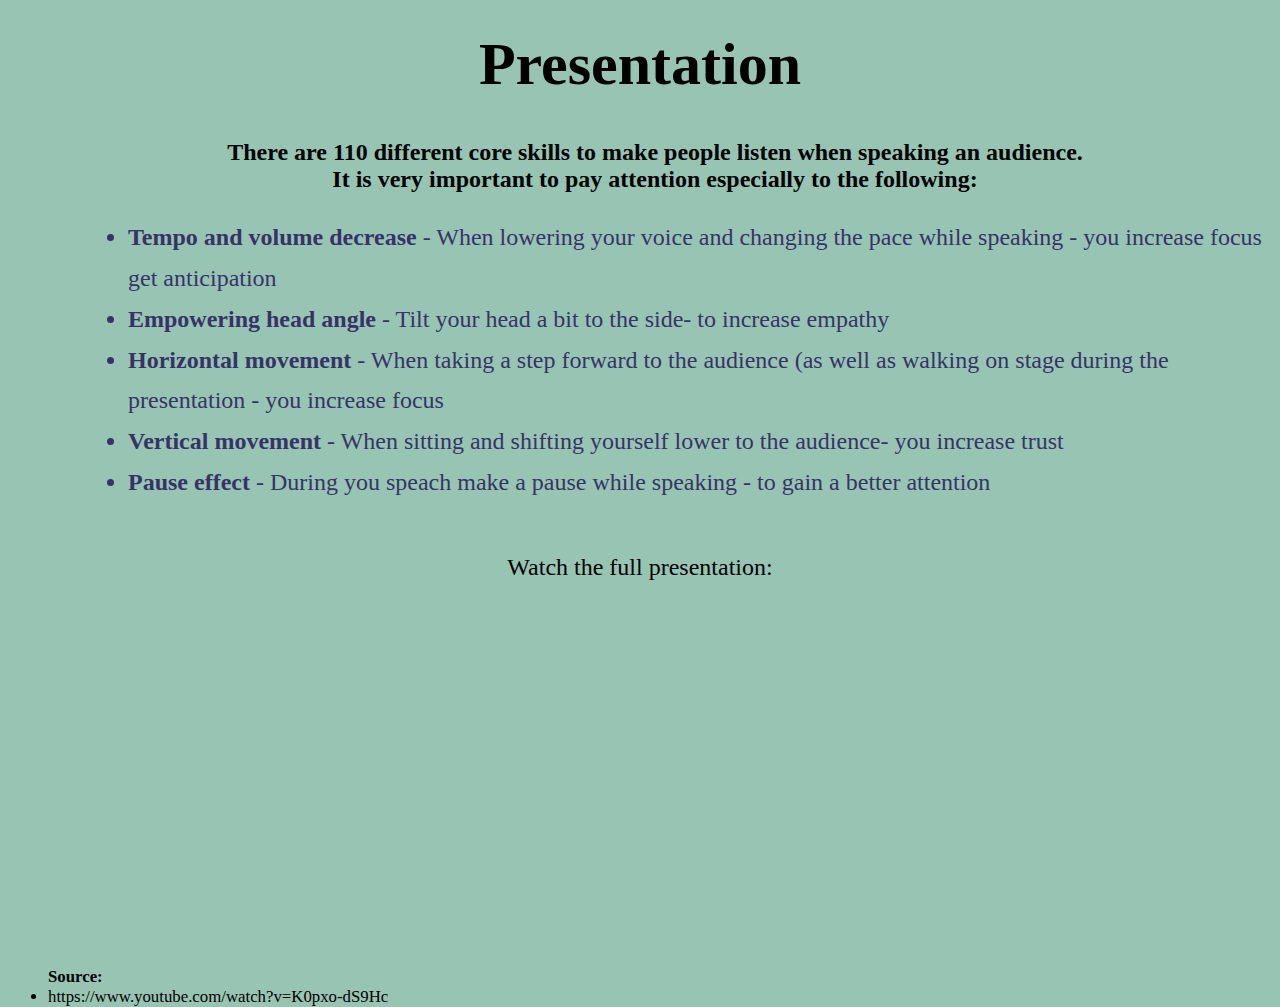
==== presentation.html @ 642b127d "Add files via upload" ====
<html>
<head>
<title>
First H.W assignment</title>
<link rel="stylesheet" type="text/css" href="presentation.css">
<link rel="icon" href="favicon.png" sizes="16x16" type="image/png">
</head>

<body span class="bg"> 



<h1 class="txt"> Presentation  </h1>


 
<p class="mar1">There are 110 different core skills to make people listen when speaking an audience. <br/>
It is very important to pay attention especially to the following:



</p>

<ul span class="tips"; style="line-height:170%">
<li><b>Tempo and volume decrease </b>- When lowering your voice and changing the pace while speaking - you increase focus get anticipation</li>
<li><b>Empowering head angle </b> - Tilt your head a bit to the side- to increase empathy</li>
<li><b>Horizontal movement </b>- When taking a step forward to the audience (as well as walking on stage during the presentation - you increase focus</li>
<li><b>Vertical movement</b> - When sitting and shifting yourself lower to the audience- you increase trust </li>
<li><b>Pause effect </b>- During you speach make a pause while speaking - to gain a better attention</li>



</ul>

<br/>

Watch the full presentation: <br/><br/>

<iframe width="560" height="315" src="https://www.youtube.com/embed/K0pxo-dS9Hc" frameborder="0" allow="accelerometer; autoplay; clipboard-write; encrypted-media; gyroscope; picture-in-picture" allowfullscreen></iframe>

<br/><br/>

<ul span class="TXT1">
<b>Source:</b>

<li> https://www.youtube.com/watch?v=K0pxo-dS9Hc</li>  

</ul>


</body>










</html>
---- presentation.css ----
body, html {
  height: 100%;
  margin-top: 15px;
}

body {
 text-align: center;

 background-color: #98C5B3 ;
 color: white
 font-family:Ariel;
 
 font-size:150%;
 
}


.mar1 {
  margin-left: 30px;
  font-weight: bold;
}


.tips {
	color:#373368   ;
	text-align: left;
	margin-left: 80px;
	}

.TXT {
font-size:250%;
  font-family:Cursive;
 
}

.TXT1 {
font-size:70%;
  font-family:ariel;
 text-align: left;
}

.bg {
  /* The image used */
  background-image: url("sales1.png");

  /* Full height */
  height: 100%;

  /* Center and scale the image nicely */
  background-position: right;
  background-repeat: no-repeat;
  background-size: 45%;
}
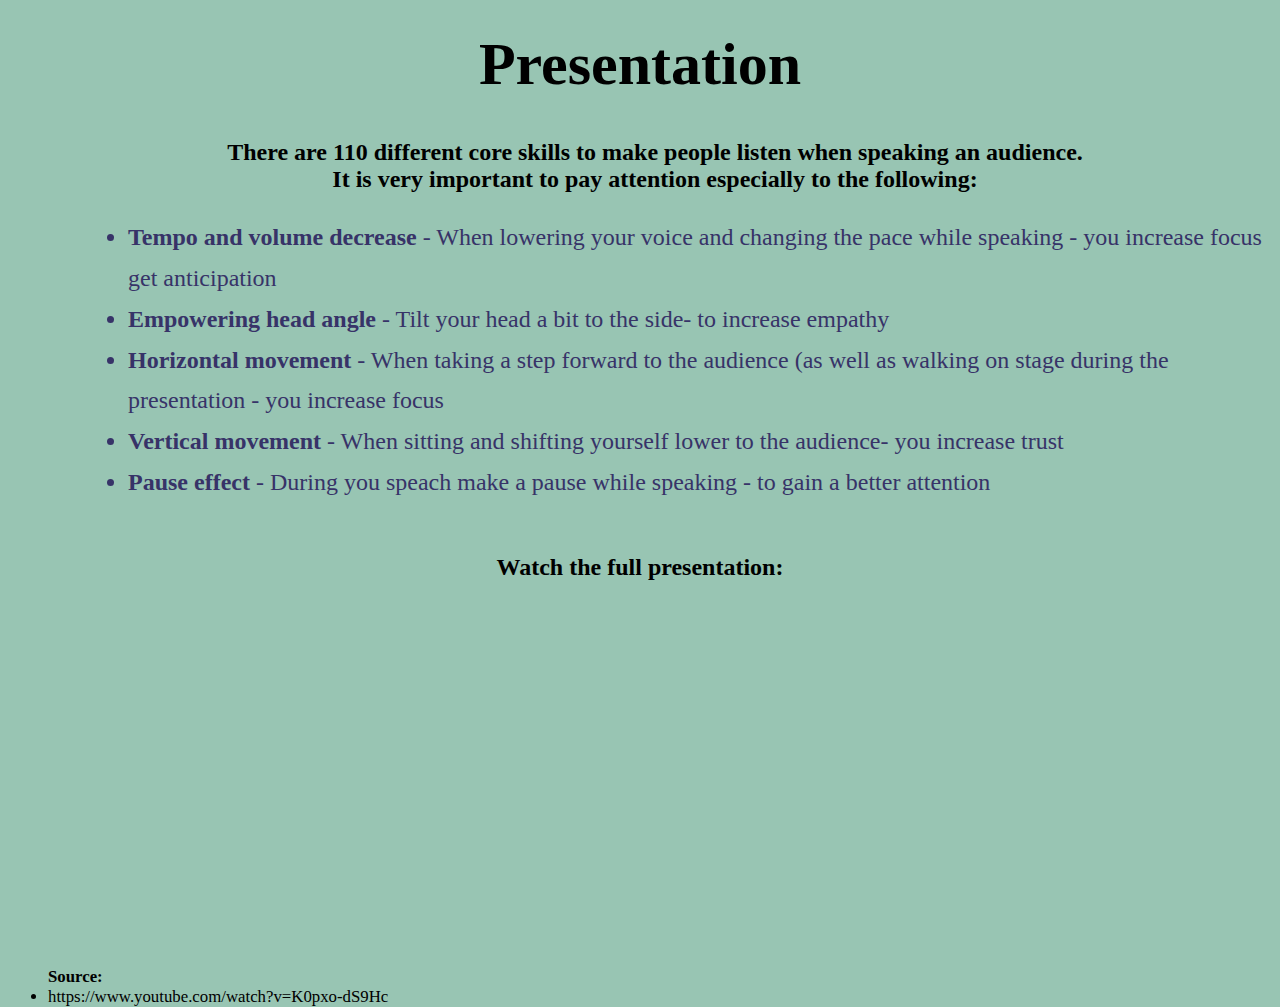
==== commit 232bf0d1: "Update presentation.html" ====
--- a/presentation.html
+++ b/presentation.html
@@ -34,7 +34,7 @@
 
 <br/>
 
-Watch the full presentation: <br/><br/>
+ <b> Watch the full presentation: </b> <br/><br/>
 
 <iframe width="560" height="315" src="https://www.youtube.com/embed/K0pxo-dS9Hc" frameborder="0" allow="accelerometer; autoplay; clipboard-write; encrypted-media; gyroscope; picture-in-picture" allowfullscreen></iframe>
 
@@ -59,4 +59,4 @@
 
 
 
-</html>+</html>
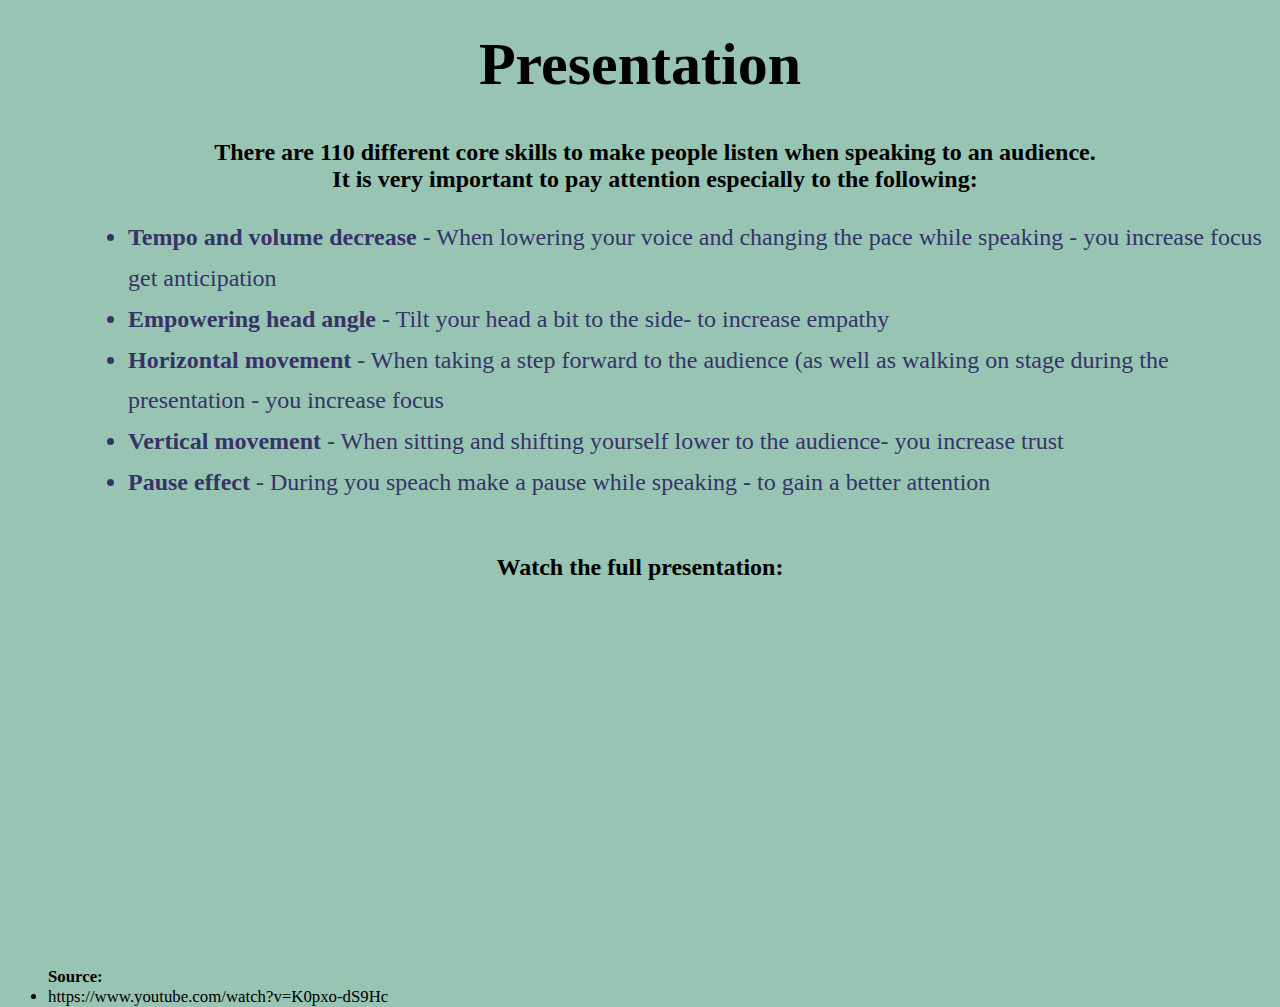
==== commit 3dc447cc: "Update presentation.html" ====
--- a/presentation.html
+++ b/presentation.html
@@ -14,7 +14,7 @@
 
 
  
-<p class="mar1">There are 110 different core skills to make people listen when speaking an audience. <br/>
+<p class="mar1">There are 110 different core skills to make people listen when speaking to an audience. <br/>
 It is very important to pay attention especially to the following:
 
 
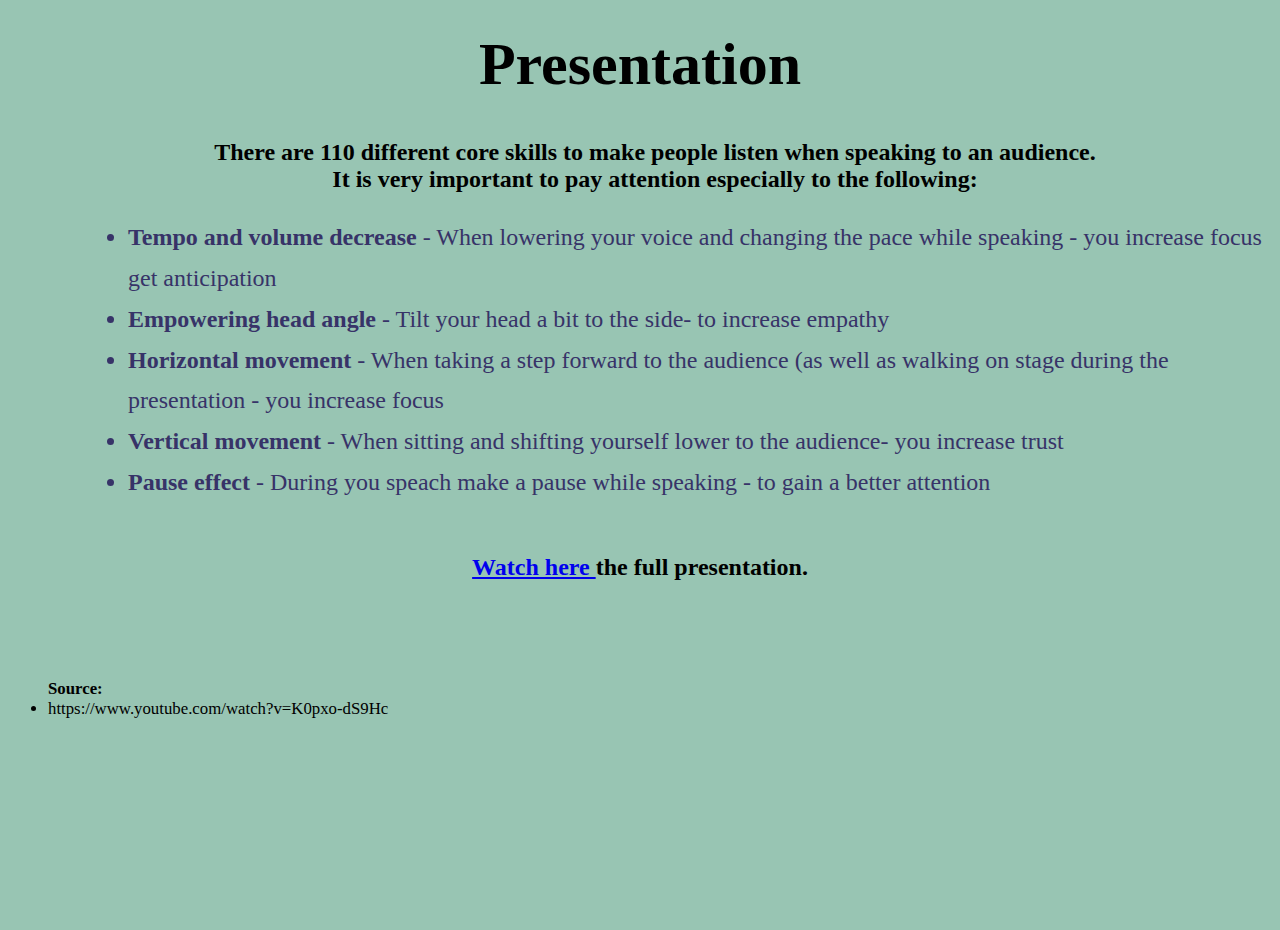
==== commit 268ddd2a: "Update presentation.html" ====
--- a/presentation.html
+++ b/presentation.html
@@ -34,9 +34,8 @@
 
 <br/>
 
- <b> Watch the full presentation: </b> <br/><br/>
+ <b> <a href="https://www.youtube.com/watch?v=K0pxo-dS9Hc" target="_blank">  Watch here </a> the full presentation. </b> <br/><br/>
 
-<iframe width="560" height="315" src="https://www.youtube.com/embed/K0pxo-dS9Hc" frameborder="0" allow="accelerometer; autoplay; clipboard-write; encrypted-media; gyroscope; picture-in-picture" allowfullscreen></iframe>
 
 <br/><br/>
 
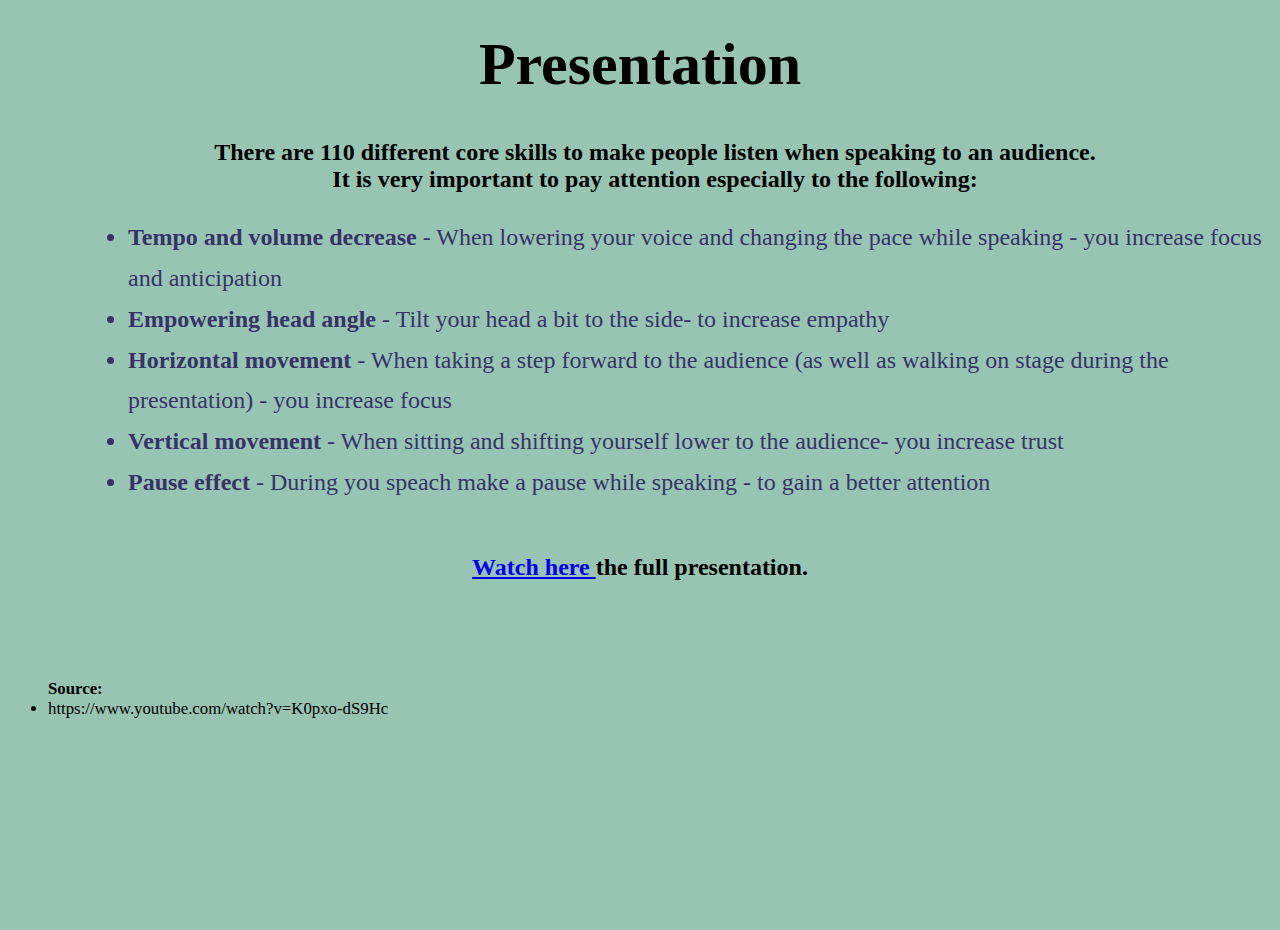
==== commit 89eb6b4e: "Update presentation.html" ====
--- a/presentation.html
+++ b/presentation.html
@@ -22,9 +22,9 @@
 </p>
 
 <ul span class="tips"; style="line-height:170%">
-<li><b>Tempo and volume decrease </b>- When lowering your voice and changing the pace while speaking - you increase focus get anticipation</li>
+<li><b>Tempo and volume decrease </b>- When lowering your voice and changing the pace while speaking - you increase focus and anticipation</li>
 <li><b>Empowering head angle </b> - Tilt your head a bit to the side- to increase empathy</li>
-<li><b>Horizontal movement </b>- When taking a step forward to the audience (as well as walking on stage during the presentation - you increase focus</li>
+<li><b>Horizontal movement </b>- When taking a step forward to the audience (as well as walking on stage during the presentation) - you increase focus</li>
 <li><b>Vertical movement</b> - When sitting and shifting yourself lower to the audience- you increase trust </li>
 <li><b>Pause effect </b>- During you speach make a pause while speaking - to gain a better attention</li>
 
@@ -46,16 +46,5 @@
 
 </ul>
 
-
 </body>
-
-
-
-
-
-
-
-
-
-
 </html>
